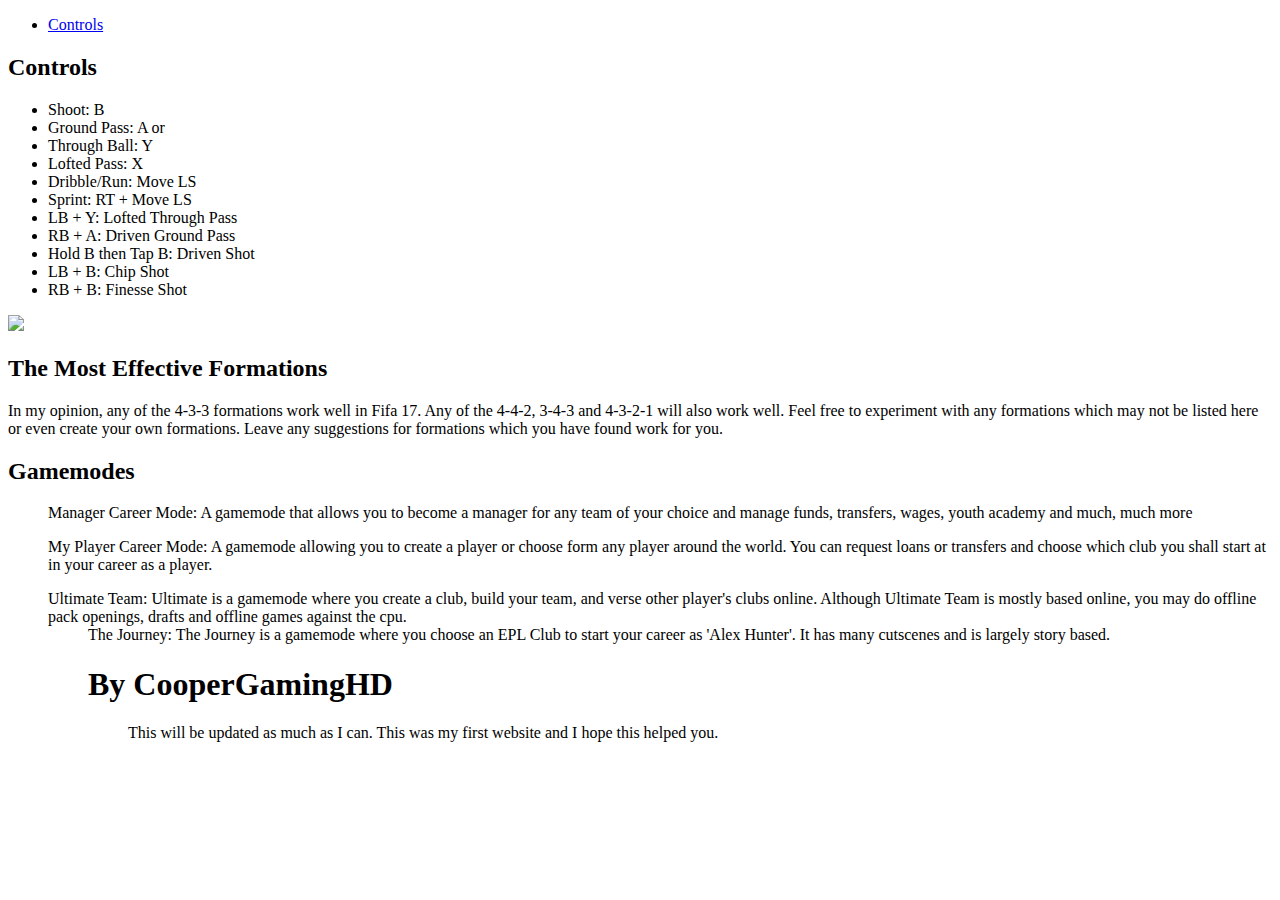
==== index.html @ 893c8649 "Update index.html" ====
<!DOCTYPE html>
<html>

<link rel="stylesheet" type="text/css" href="style.css">

<title> Fifa Strategies </title>


<body>

	<nav>
		<ul>
			<li><a href="#controls"> Controls</a></li>
		</ul>
	</nav>

<h2> Controls </h2>
	


<ul>
	<li> Shoot: B </li>
	<li> Ground Pass: A or </li>
	<li> Through Ball: Y </li>
	<li> Lofted Pass: X </li>
	<li> Dribble/Run: Move LS </li>
	<li> Sprint: RT + Move LS </li>
	<li> LB + Y: Lofted Through Pass </li>
	<li> RB + A: Driven Ground Pass </li>
	<li> Hold B then Tap B: Driven Shot </li>
	<li> LB + B: Chip Shot </li> 
	<li> RB + B: Finesse Shot </li>
</ul>


<img src="https://www.thesun.co.uk/wp-content/uploads/2016/07/reus-twin-up-fifa.jpg?strip=all&w=940&h=625&crop=1">


<h2> The Most Effective Formations </h2>
	

<li> In my opinion, any of the 4-3-3 formations work well in Fifa 17. Any of the 4-4-2, 3-4-3 and 4-3-2-1 will also work well. Feel free to experiment with any formations which may not be listed here or even create your own formations. Leave any suggestions for formations which you have found work for you. </li>



<h2> Gamemodes </h2>



<ul> Manager Career Mode: A gamemode that allows you to become a manager for any team of your choice and manage funds, transfers, wages, youth academy and much, much more </ul>
<ul> My Player Career Mode: A gamemode allowing you to create a player or choose form any player around the world. You can request loans or transfers and choose which club you shall start at in your career as a player. </ul>
<ul> Ultimate Team: Ultimate is a gamemode where you create a club, build your team, and verse other player's clubs online. Although Ultimate Team is mostly based online, you may do offline pack openings, drafts and offline games against the cpu.
<ul> The Journey: The Journey is a gamemode where you choose an EPL Club to start your career as 'Alex Hunter'. It has many cutscenes and is largely story based.

<h1> By CooperGamingHD </h1>
<ul> This will be updated as much as I can. This was my first website and I hope this helped you. </ul>



</body>
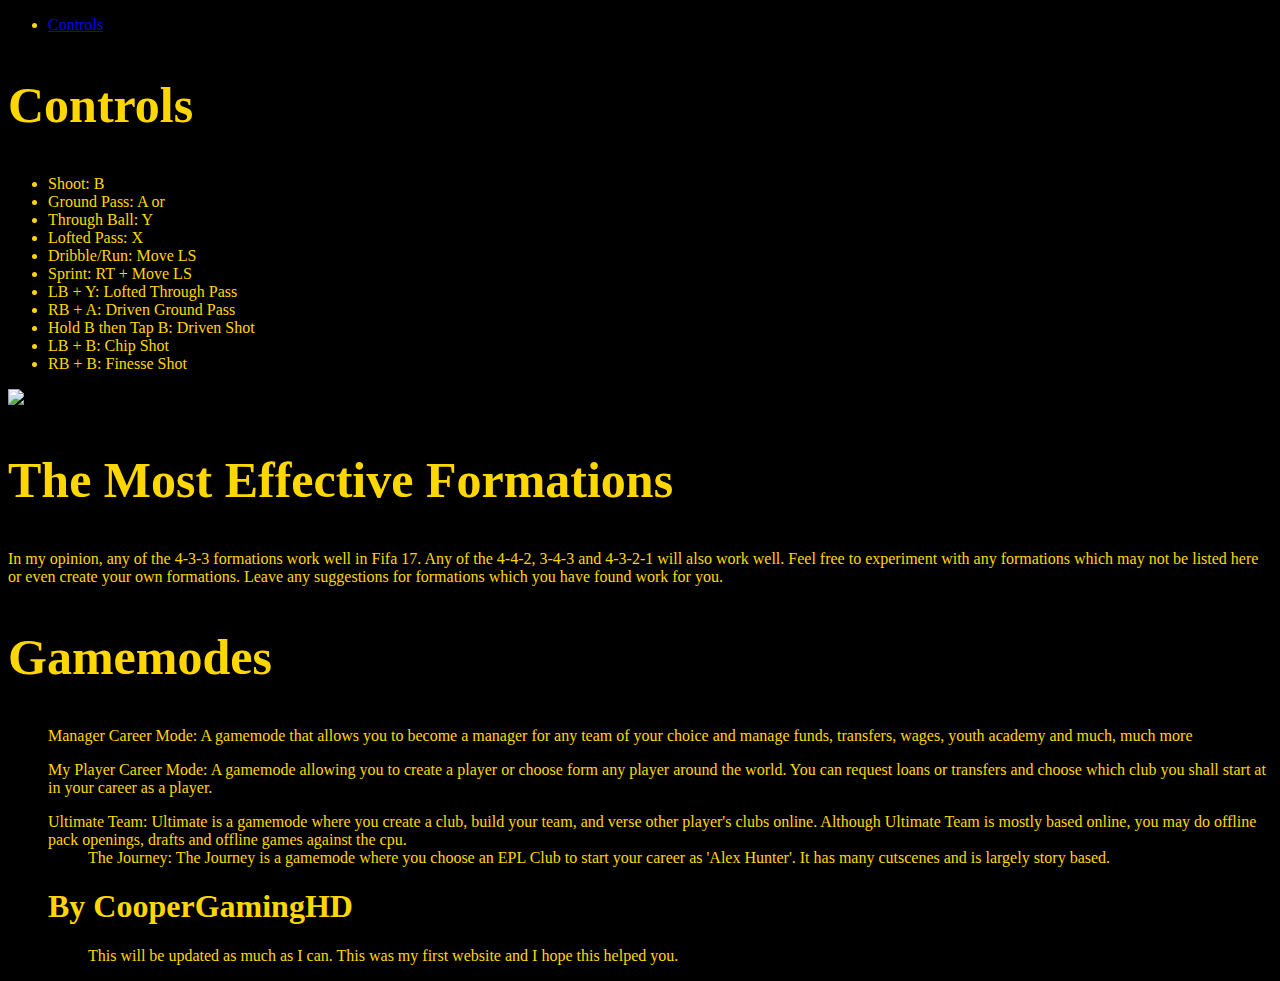
==== commit 2cf63755: "Update index.html" ====
--- a/index.html
+++ b/index.html
@@ -50,7 +50,7 @@
 <ul> Manager Career Mode: A gamemode that allows you to become a manager for any team of your choice and manage funds, transfers, wages, youth academy and much, much more </ul>
 <ul> My Player Career Mode: A gamemode allowing you to create a player or choose form any player around the world. You can request loans or transfers and choose which club you shall start at in your career as a player. </ul>
 <ul> Ultimate Team: Ultimate is a gamemode where you create a club, build your team, and verse other player's clubs online. Although Ultimate Team is mostly based online, you may do offline pack openings, drafts and offline games against the cpu.
-<ul> The Journey: The Journey is a gamemode where you choose an EPL Club to start your career as 'Alex Hunter'. It has many cutscenes and is largely story based.
+<ul> The Journey: The Journey is a gamemode where you choose an EPL Club to start your career as 'Alex Hunter'. It has many cutscenes and is largely story based.</ul>
 
 <h1> By CooperGamingHD </h1>
 <ul> This will be updated as much as I can. This was my first website and I hope this helped you. </ul>
--- a/style.css
+++ b/style.css
@@ -0,0 +1,15 @@
+h2{
+	font-family: verdana;
+	font-size: 50px;
+}
+
+html{
+	color: gold;
+	background-color: black;
+}
+
+h1{
+	font-family: verdana
+	font-size: 24px;
+}
+
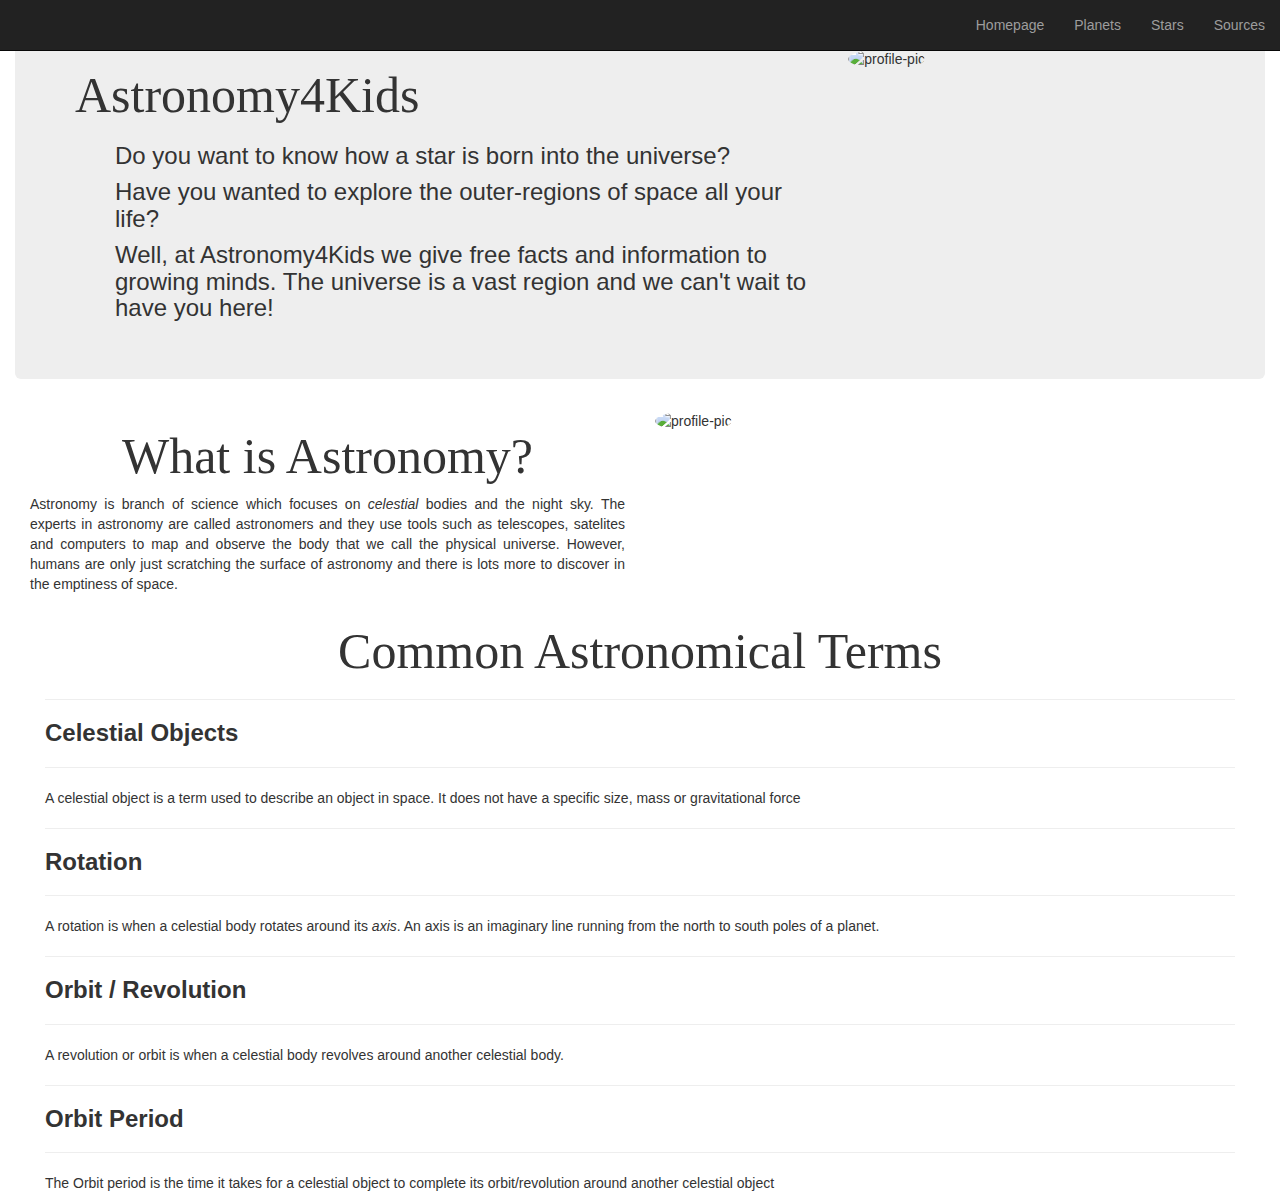
==== commit 979fd577: "Update index.html" ====
--- a/index.html
+++ b/index.html
@@ -1,60 +1,84 @@
-<!DOCTYPE html>
-<html>
-
-<link rel="stylesheet" type="text/css" href="style.css">
-
-<title> Fifa Strategies </title>
-
-
-<body>
-
-	<nav>
-		<ul>
-			<li><a href="#controls"> Controls</a></li>
-		</ul>
-	</nav>
-
-<h2> Controls </h2>
-	
-
-
-<ul>
-	<li> Shoot: B </li>
-	<li> Ground Pass: A or </li>
-	<li> Through Ball: Y </li>
-	<li> Lofted Pass: X </li>
-	<li> Dribble/Run: Move LS </li>
-	<li> Sprint: RT + Move LS </li>
-	<li> LB + Y: Lofted Through Pass </li>
-	<li> RB + A: Driven Ground Pass </li>
-	<li> Hold B then Tap B: Driven Shot </li>
-	<li> LB + B: Chip Shot </li> 
-	<li> RB + B: Finesse Shot </li>
-</ul>
-
-
-<img src="https://www.thesun.co.uk/wp-content/uploads/2016/07/reus-twin-up-fifa.jpg?strip=all&w=940&h=625&crop=1">
-
-
-<h2> The Most Effective Formations </h2>
-	
-
-<li> In my opinion, any of the 4-3-3 formations work well in Fifa 17. Any of the 4-4-2, 3-4-3 and 4-3-2-1 will also work well. Feel free to experiment with any formations which may not be listed here or even create your own formations. Leave any suggestions for formations which you have found work for you. </li>
-
-
-
-<h2> Gamemodes </h2>
-
-
-
-<ul> Manager Career Mode: A gamemode that allows you to become a manager for any team of your choice and manage funds, transfers, wages, youth academy and much, much more </ul>
-<ul> My Player Career Mode: A gamemode allowing you to create a player or choose form any player around the world. You can request loans or transfers and choose which club you shall start at in your career as a player. </ul>
-<ul> Ultimate Team: Ultimate is a gamemode where you create a club, build your team, and verse other player's clubs online. Although Ultimate Team is mostly based online, you may do offline pack openings, drafts and offline games against the cpu.
-<ul> The Journey: The Journey is a gamemode where you choose an EPL Club to start your career as 'Alex Hunter'. It has many cutscenes and is largely story based.</ul>
-
-<h1> By CooperGamingHD </h1>
-<ul> This will be updated as much as I can. This was my first website and I hope this helped you. </ul>
-
-
-
-</body>		
+<!DOCTYPE html>
+<html>
+<link rel="stylesheet" href="https://maxcdn.bootstrapcdn.com/bootstrap/3.3.7/css/bootstrap.min.css" integrity="sha384-BVYiiSIFeK1dGmJRAkycuHAHRg32OmUcww7on3RYdg4Va+PmSTsz/K68vbdEjh4u" crossorigin="anonymous">
+<link rel="stylesheet" type="text/css" href="style.css">
+<script type="text/javascript" src="scripts.js"></script>
+
+<head>
+	<link rel="shortcut icon" href="Astronomy4Kids Saturn icon.ico" />
+	<title> Astronomy4Kids </title>
+  <meta charset="UTF-8">
+  <meta name="description" content="Free Astronomy Information and facts for growing minds.">
+  <meta name="keywords" content="Astronomy,Space,Kids,Children,Planets">
+  <meta name="author" content="Cooper Steendam">
+  <meta name="viewport" content="width=device-width, initial-scale=1.0">
+</head>
+
+
+<body>
+	
+
+	<nav class="navbar navbar-inverse navbar-fixed-top">
+    	<ul class="nav navbar-nav pull-right">
+      	<li><a href="#"> Homepage</a></li>
+      	<li><a href="planets.html"> Planets </a></li>
+      	<li><a href="stars.html"> Stars </a></li>
+      	<li><a href="sources.html"> Sources </a></li>
+
+    	</ul>
+  	</nav>
+
+<div class="container-fluid">  
+	<div class="jumbotron">
+      	<div class="row">
+            <div class="col-md-8 intro">
+             <h2> Astronomy4Kids </h2>
+             
+              <h3><ul> Do you want to know how a star is born into the universe?</ul>
+              <ul>Have you wanted to explore the outer-regions of space all your life?</ul>
+              <ul>Well, at Astronomy4Kids we give free facts and information to growing minds. The universe is a vast region and we can't wait to have you here!</ul></h3>
+            </div>
+
+          	<div class="col-md-4">
+              <img class="img-circle" src="Astronomy4Kids.png" alt="profile-pic">
+            </div>
+		</div>
+  </div>
+	
+<div class="container-fluid">  
+	<div class="para">
+      	<div class="row">
+            <div class="col-md-6 intro">
+            <center> <h2> What is Astronomy? </h2> </center>
+             
+              <p style="padding-right: 0px; padding-left: 0px; text-align: justify;"> Astronomy is branch of science which focuses on <i>celestial</i> bodies and the night sky. The experts in astronomy are called astronomers and they use tools such as telescopes, satelites and computers to map and observe the body that we call the physical universe. However, humans are only just scratching the surface of astronomy and there is lots more to discover in the emptiness of space. </p>
+            </div>
+
+          	<div class="col-md-6">
+              <img class="img-circle" src="http://img05.deviantart.net/3ec6/i/2015/297/9/2/astronaut_png_by_districtaliens-d9e75ft.jpg" alt="profile-pic">
+        </div>
+	</div>
+</div>
+
+
+<div class="container-fluid">  
+  <div class="para">
+        <div class="row">
+            <div class="col-md-12 intro">
+            <center> <h2> Common Astronomical Terms </h2> </center>
+             
+              <p style="padding-right: 0px; padding-left: 0px; text-align: justify;"> <hr><h3><b>Celestial Objects</b></h3></hr>
+              <hr> A celestial object is a term used to describe an object in space. It does not have a specific size, mass or gravitational force </hr><hr><h3><b>Rotation</b></h3></hr>
+              <hr> A rotation is when a celestial body rotates around its <i>axis</i>. An axis is an imaginary line running from the north to south poles of a planet.</hr><hr><h3><b>Orbit / Revolution</b></h3></hr><hr>A revolution or orbit is when a celestial body revolves around another celestial body.</hr><hr><h3><b>Orbit Period</b></h3></hr><hr>The Orbit period is the time it takes for a celestial object to complete its orbit/revolution around another celestial object</hr>
+
+              </p>
+            </div>
+  </div>
+</div>
+
+
+
+
+
+
+</body> 
